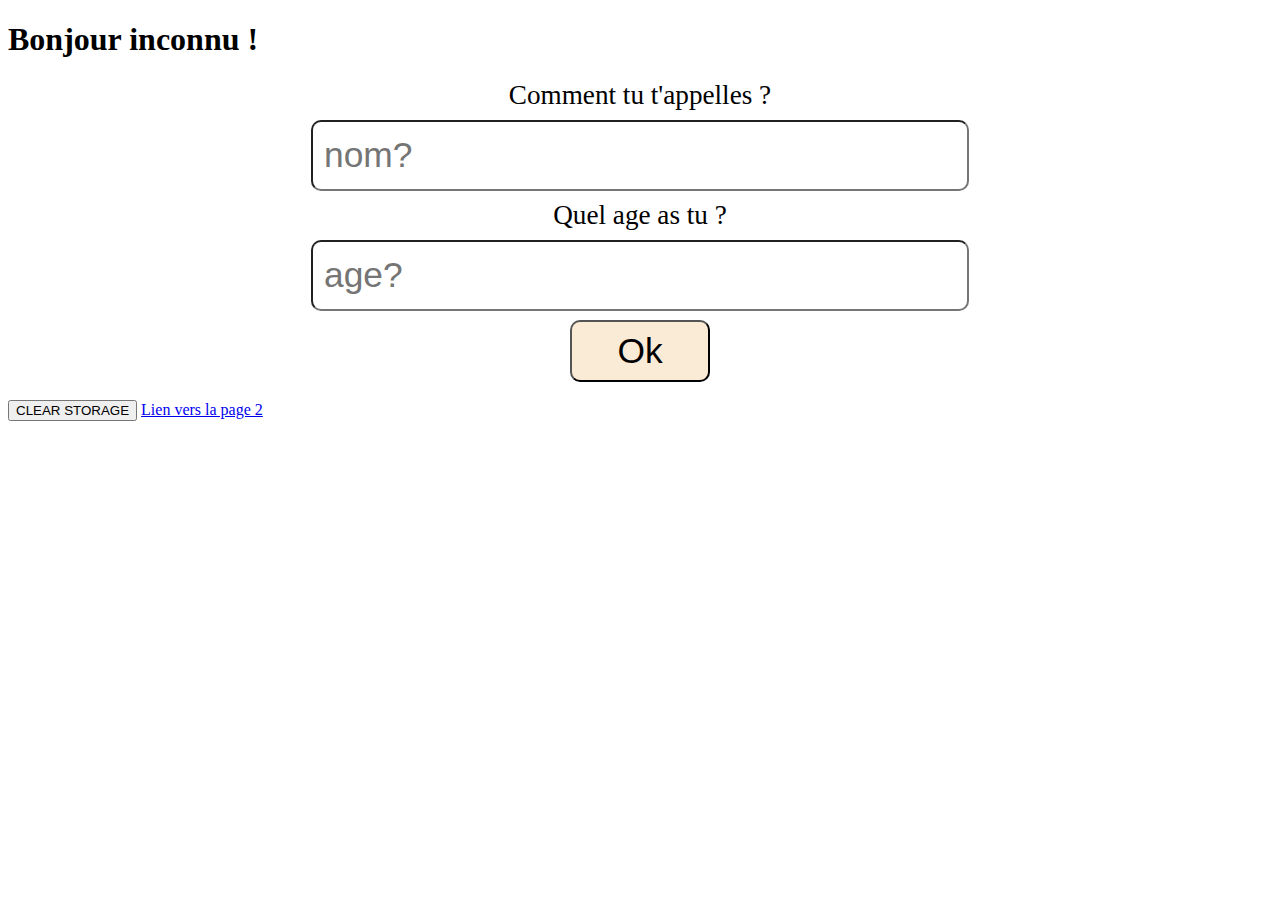
==== index.html @ 54e3016a "LocalStorage terminer" ====
<!DOCTYPE html>
<html lang="en">
<head>
    <meta charset="UTF-8">
    <meta name="viewport" content="width=device-width, initial-scale=1.0">
    <title>Localstorager</title>
    <link rel="stylesheet" href="style.css">
</head>
<body>
    <h1>Bonjour <span>inconnu</span> !</h1>

    <div>
        <label for="nom">Comment tu t'appelles ?</label>
        <input type="text" id="nom" placeholder="nom?">
    
        <label for="age">Quel age as tu ?</label>
        <input type="number" id="age" placeholder="age?">
    
        <button id="btn">Ok</button>
    </div>

    <br>

    <button id="CLEAR">CLEAR STORAGE</button>
    <a href="page2.html">Lien vers la page 2</a>
    <script src="script.js" defer></script>
</body>
</html>
---- style.css ----
body div {
    display: flex;
    flex-direction: column;
    align-items: center;
    gap: 9px;
    font-size: 1.7em;
}

body input {
    width: 50%;
    height: 5vh;
    font-size: 1.3em;
    border-radius: 10px;
    padding: 11px;
}

#btn {
    font-size: 1.3em;
    border-radius: 10px;
    padding: 9px 45px;
    background-color: antiquewhite;
}

.sup {
    display: none;
}
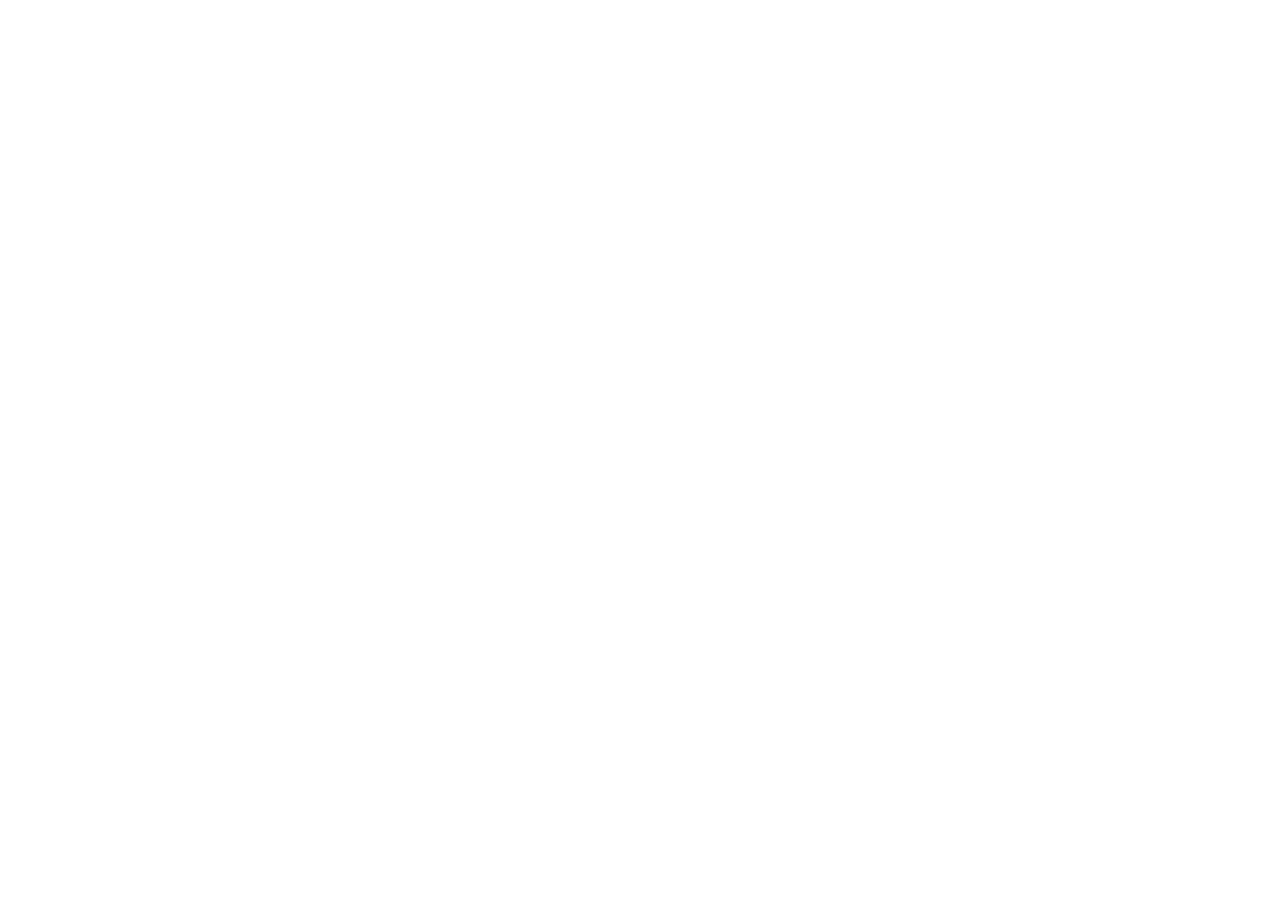
==== commit 12728fde: "SessionStorage terminer" ====
--- a/index.html
+++ b/index.html
@@ -1,28 +1,30 @@
 <!DOCTYPE html>
 <html lang="en">
+
 <head>
     <meta charset="UTF-8">
     <meta name="viewport" content="width=device-width, initial-scale=1.0">
-    <title>Localstorager</title>
-    <link rel="stylesheet" href="style.css">
+    <title>SessionStorage</title>
 </head>
+
 <body>
-    <h1>Bonjour <span>inconnu</span> !</h1>
+    <script>
+        // Exercice 2 : SessionStorage
 
-    <div>
-        <label for="nom">Comment tu t'appelles ?</label>
-        <input type="text" id="nom" placeholder="nom?">
-    
-        <label for="age">Quel age as tu ?</label>
-        <input type="number" id="age" placeholder="age?">
-    
-        <button id="btn">Ok</button>
-    </div>
+        // 2- Utilisez le sessionStorage pour stocker et récupérer une valeur simple (par exemple, un nombre).
+        // -------Declaration du nombre
+        const nbr = 13;
+        //--------Utilisation du SessionStorage pour stocker le nombre
+        sessionStorage.setItem('nombre', nbr);
 
-    <br>
+        // Affichez cette valeur dans la console.
+        //--------recuperation du nombre dans le SessionStorage
+        const recupsession = sessionStorage.getItem('nombre');
+        // --------Affichage du nombre dans la console
+        if(recupsession) {
+            console.log(recupsession);
+        }
+    </script>
+</body>
 
-    <button id="CLEAR">CLEAR STORAGE</button>
-    <a href="page2.html">Lien vers la page 2</a>
-    <script src="script.js" defer></script>
-</body>
 </html>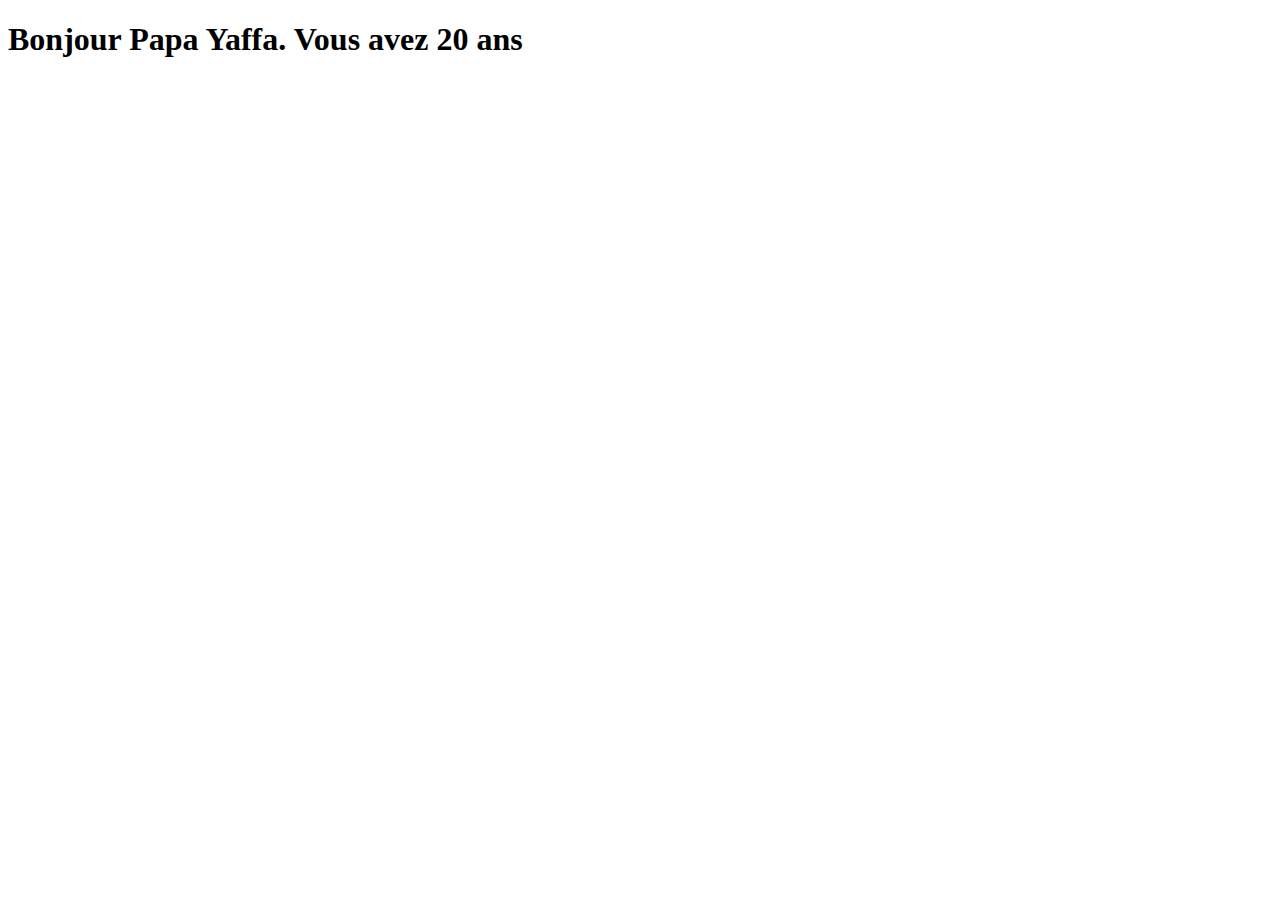
==== commit 016f457d: "POO terminer" ====
--- a/index.html
+++ b/index.html
@@ -4,26 +4,33 @@
 <head>
     <meta charset="UTF-8">
     <meta name="viewport" content="width=device-width, initial-scale=1.0">
-    <title>SessionStorage</title>
+    <title>Programmation Oriente Objet(POO)</title>
 </head>
 
 <body>
+    <h1 id="h">Inconnu</h1>
     <script>
-        // Exercice 2 : SessionStorage
+        const h1 = document.querySelector('#h');
+        // Exercice 2 : POO
 
-        // 2- Utilisez le sessionStorage pour stocker et récupérer une valeur simple (par exemple, un nombre).
-        // -------Declaration du nombre
-        const nbr = 13;
-        //--------Utilisation du SessionStorage pour stocker le nombre
-        sessionStorage.setItem('nombre', nbr);
+        // 2- Créez une classe "Personne" avec les propriétés suivantes : nom, prénom, âge. 
+        class personne {
+            constructor(nom, prenom, age) {
+                this.nom = nom;
+                this.prenom = prenom;
+                this.age = age;
+            }
 
-        // Affichez cette valeur dans la console.
-        //--------recuperation du nombre dans le SessionStorage
-        const recupsession = sessionStorage.getItem('nombre');
-        // --------Affichage du nombre dans la console
-        if(recupsession) {
-            console.log(recupsession);
+            // Ajoutez une méthode pour afficher les informations de la personne. 
+            salutation() {
+                h1.textContent = `Bonjour ${this.nom} ${this.prenom}. Vous avez ${this.age} ans`;
+            }
         }
+        // Créez ensuite une instance de cette classe et 
+        const personnel = new personne('Papa', 'Yaffa', 20)
+
+        // appelez la méthode d'affichage.
+        personnel.salutation();
     </script>
 </body>
 
